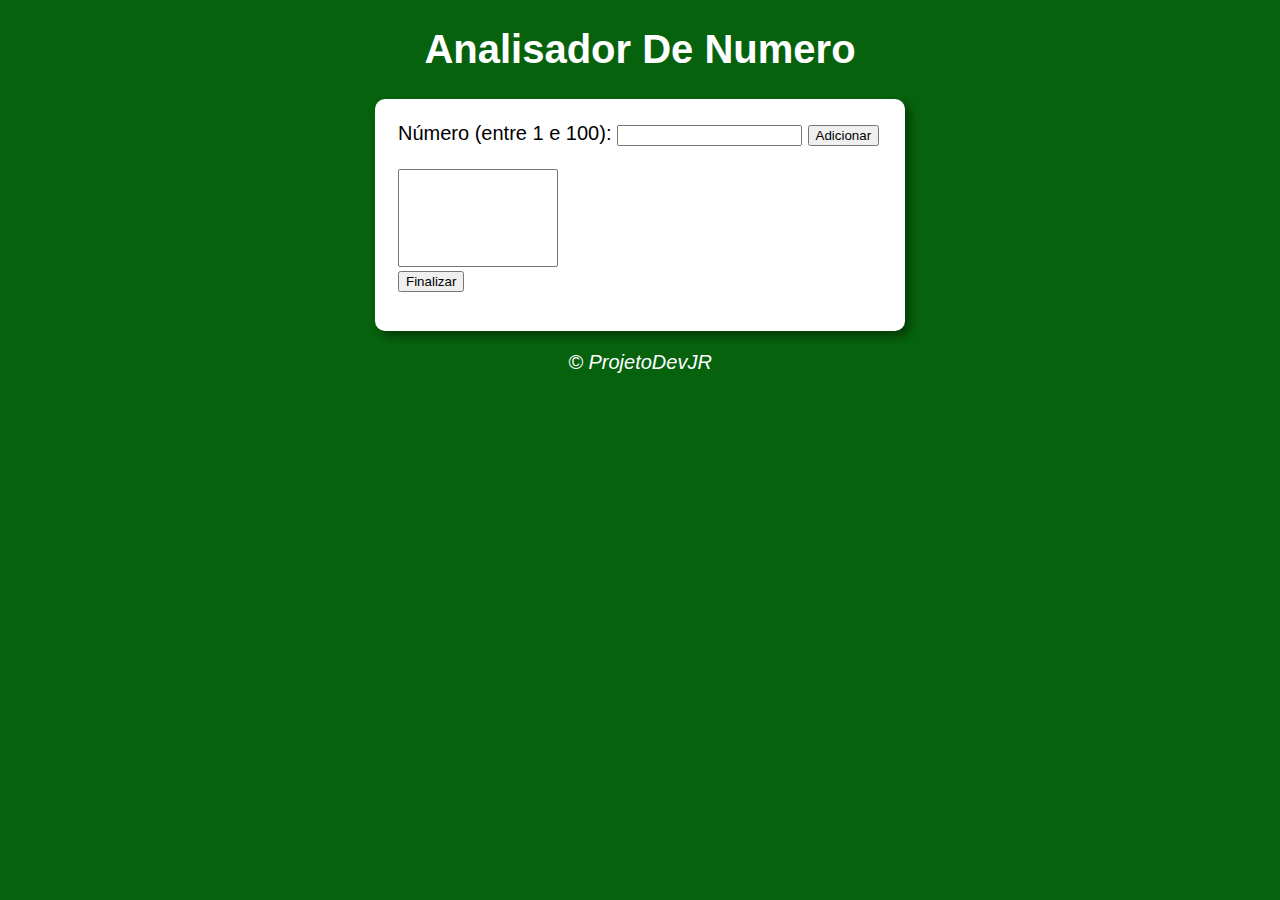
==== AnalisadorDeNumero/Html/Index.html @ 5657f218 "Finalizado verificador." ====
<!DOCTYPE html>
<html lang="en">
<head>
    <meta charset="UTF-8">
    <meta http-equiv="X-UA-Compatible" content="IE=edge">
    <meta name="viewport" content="width=device-width, initial-scale=1.0">
    <title>Vamos analisar</title>
    <link rel="stylesheet" href="../Css/style.css">
</head>
<body >
    <header>
        <h1>Analisador De Numero</h1>
    </header>
    <section>
        <div>
            Número (entre 1 e 100):
            <input type="number" name="fnum" id="fnum">
            <input type="button" value="Adicionar" onclick="adicionar()">
            <br><br><select name="flista" id="flista" size="6" ></select>
            <br><input type="button" value="Finalizar" onclick="finalizar()">
        </div>
       <div id="res">

       </div>
    </section>
    <footer>
        <p>&copy; ProjetoDevJR</p>
    </footer>
    <script src="../Js/script.js"></script>
</body>
</html>
---- AnalisadorDeNumero/Css/style.css ----
body{
    background: #07620d;
    font: normal 15pt Arial;
}
header{
    color: white;
    text-align: center;
}
section{
    background: white;
    border-radius: 10px;
    padding: 15px;
    width: 500px;
    margin: auto;
    box-shadow: 5px 5px 10px rgba(0, 0, 0, 0.4);
}
footer{
    color: white;
    text-align: center;
    font-style: italic;
}
select{
    width: 160px;
}

div{
    text-align:justify;
    padding: 8px;
}
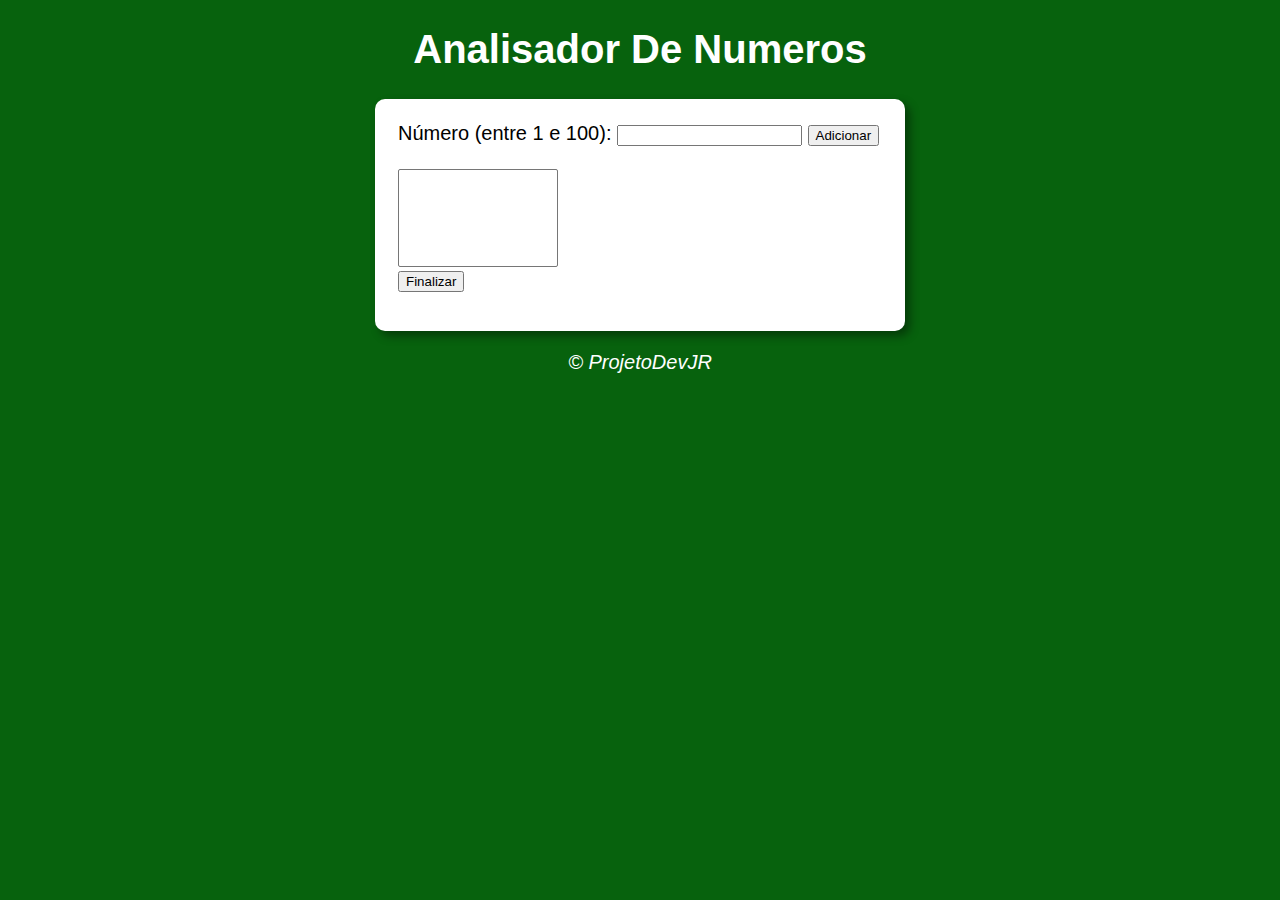
==== commit 93e0a708: "Sistema de analise de numeros, finalizado." ====
--- a/AnalisadorDeNumero/Html/Index.html
+++ b/AnalisadorDeNumero/Html/Index.html
@@ -9,7 +9,7 @@
 </head>
 <body >
     <header>
-        <h1>Analisador De Numero</h1>
+        <h1>Analisador De Numeros</h1>
     </header>
     <section>
         <div>
